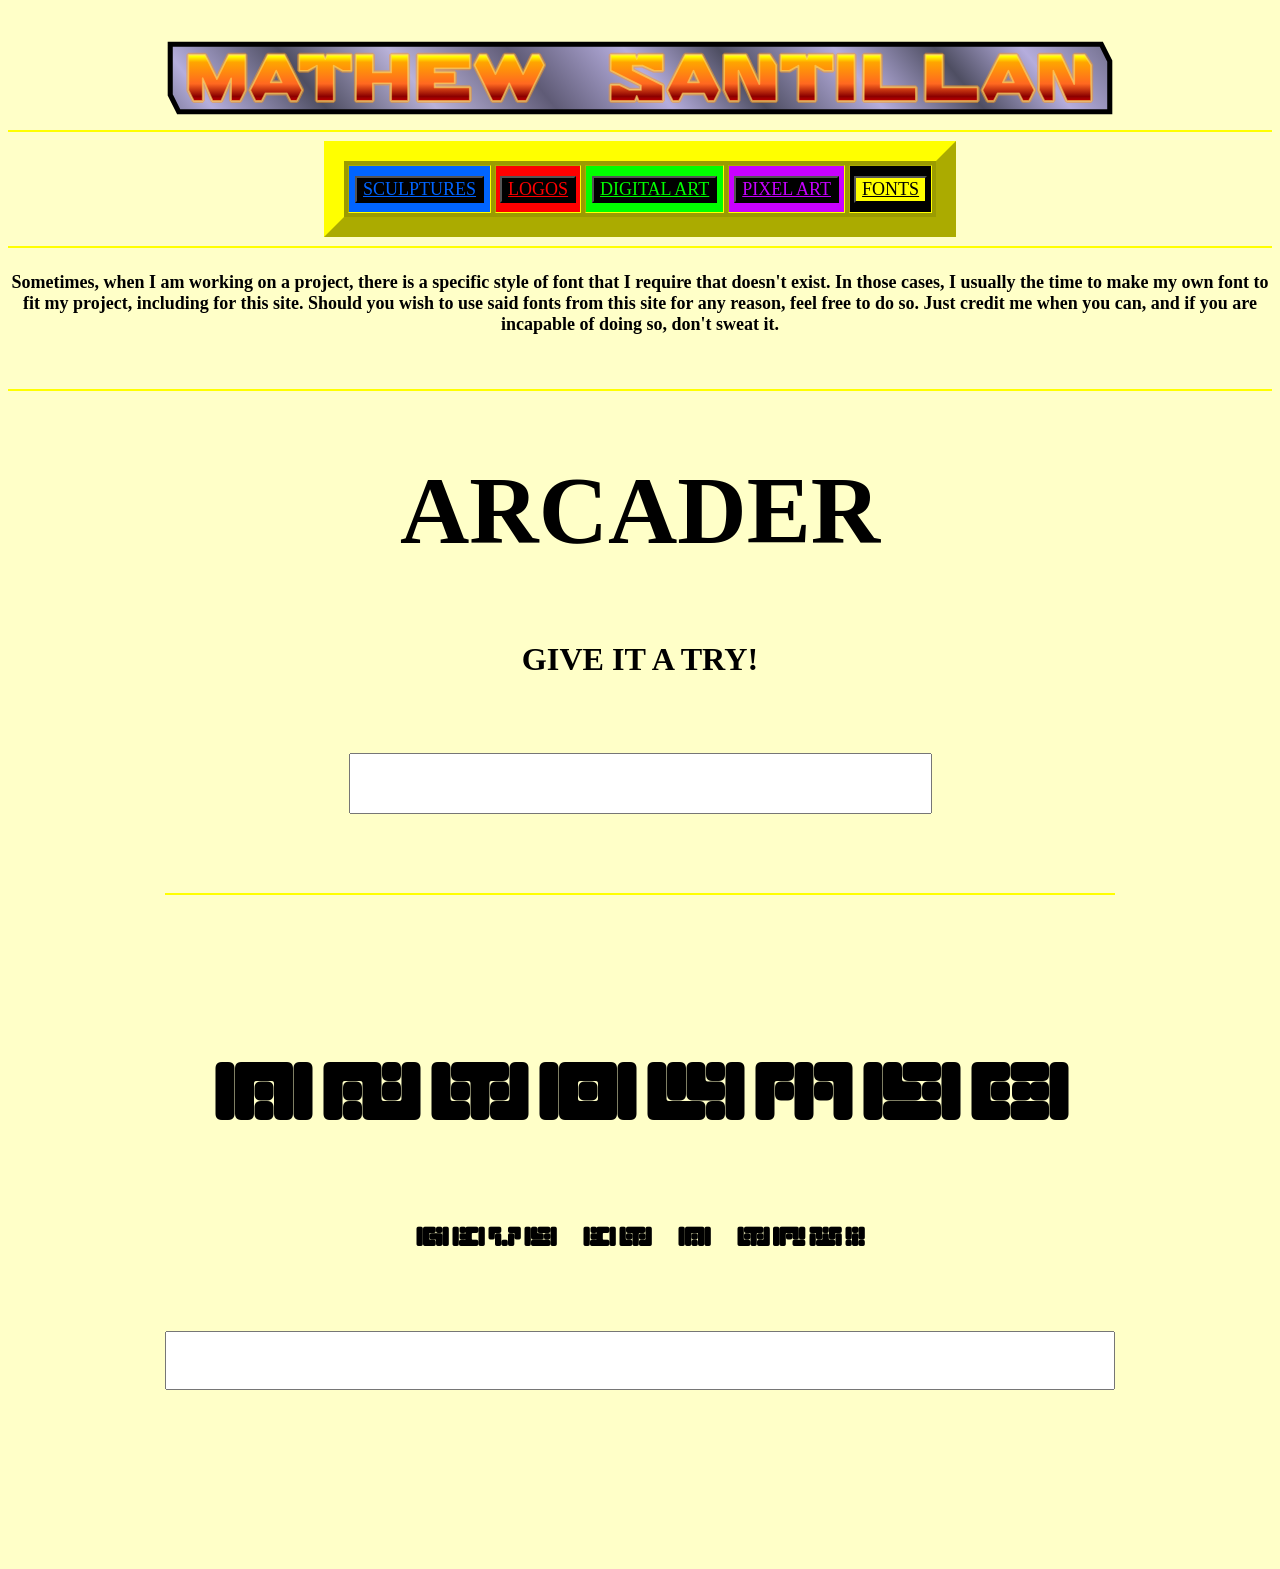
==== FONTS.html @ b058a9b7 "Portfolio Website for Mathew Santillan. Made for the purpose of showing what I can do, and also for " ====
<!DOCTYPE html>
 <html lang="en">

	<head>
		<link rel="stylesheet" href="STYLE.css">
		<link rel="shortcut icon" type="icon" href="Thumbnail.png">
		<meta charset="utf-8">
		<meta name="viewport" content="width=device-width, initial-scale=1">
		<title> MATHEW SANTILLAN | FONTS </title>
		
		
	</head>
	<body style="background-color:rgb(255, 255, 200);">
		<font face="ARCADER" size="4" color="FFFFFF">
		<div align="center">
			<a href="INDEX.html"> <img src= "NAME.svg" width="75%"> </a>
		</div>
		<hr color="FFFF00">
		<div>
			<table align="center" border="20" width="50%" cellspacing="4"style="border-color:rgb(255,255,0);background:rgb(155,155,0)">
				<tr height="48">
					<th style="background-color:rgb(0,100,255)">
						<button style="background-color:rgb(0,0,0);">
							<font face = "ARCADER" size = "4">
							<a style="color:rgb(0,100,255)"; href="SCULPT.html"> SCULPTURES </a>
						</button>
					</th>
					<th  style="background-color:rgb(255,0,0)">
						<button style="background-color:rgb(0,0,0);">
							<font face = "ARCADER" size = "4">
							<a style="color:rgb(255,0,0)"; href="LOGOS.html"> LOGOS </a>
						</button>
					</th>
					<th  style="background-color:rgb(0,255,0)">
						<button style="background-color:rgb(0,0,0);">
							<font face = "ARCADER" size = "4">
							<a style="color:rgb(0,255,0)"; href="DIGART.html"> DIGITAL ART </a>
						</button>
					</th>
					<th  style="background-color:rgb(200,0,255)">
						<button style="background-color:rgb(0,0,0);">
							<font face = "ARCADER" size = "4">
							<a style="color:rgb(200,0,255)"; href="PIXART.html"> PIXEL ART </a>
						</button>
					</th>
					<th  style="background-color:rgb(0,0,0)">
						<button style="background-color:rgb(255,255,0);">
							<font face = "ARCADER" size = "4">
							<a style="color:rgb(0,0,0);"href="FONTS.html"> FONTS </a>
						</button>
					</th>
			</table>
		</div>
		<hr color="FFFF00">
		<div >
			<font face="ARCADER" size="4" color="00000">
				<h4 align="center" width="25%">
				<strong>
					Sometimes, when I am working on a project, there is a specific style of font that I require that doesn't exist. 
					In those cases, I usually the time to make my own font to fit my project, including for this site. Should you wish to use said fonts from this site for any reason, feel free to do so.
					Just credit me when you can, and if you are incapable of doing so, don't sweat it.
				</strong>
				</h4>
				<br>
			</font>
		</div>
		<hr color="FFFF00">
		<div>
			<font face="ARCADER" size="128" color="00000">
			<h1 align="center" width= "100%">
					ARCADER
			</h1>
			<h6>
			GIVE IT A TRY!
			</h6>
			<input type="text1" font-face="ARCADER">
		</div>
		<br>
		<hr color="FFFF00" width= "75%">
		<br>
		<div>
			<font face="AZTOLMEC" size="128" color="00000">
			<h1 align="center" width= "100%">
					AZTOLMEC
			</h1>
			<h6>
			GIVE IT A TRY!
			</h6>
			<input type="text2" font="AZTOLMEC">
		</div>
		<br>
		<br>
		<br>
	</body>
---- STYLE.css ----
body {
	background: green;
	color: saddlebrown;
	font-size: 20px;
	font-weight: bold;
	text-align: center;
	margin-top: 40px;
	font: ARCADER;
	
}
@font-face {
  font-family: ARCADER;
  src: url(FONTS/Arcader.ttf);
  font-family: AZTOLMEC;
  src: url(FONTS/AZTOLMEC_V1.ttf)
}

p {
  font-family: ARCADER;
}

input[type="text1"]
{
	font-family: ARCADER;
    font-size:48px;
	text-align: center;
}

input[type="text2"]
{
	font-family: AZTOLMEC;
    font-size:48px;
	text-align: center;
}
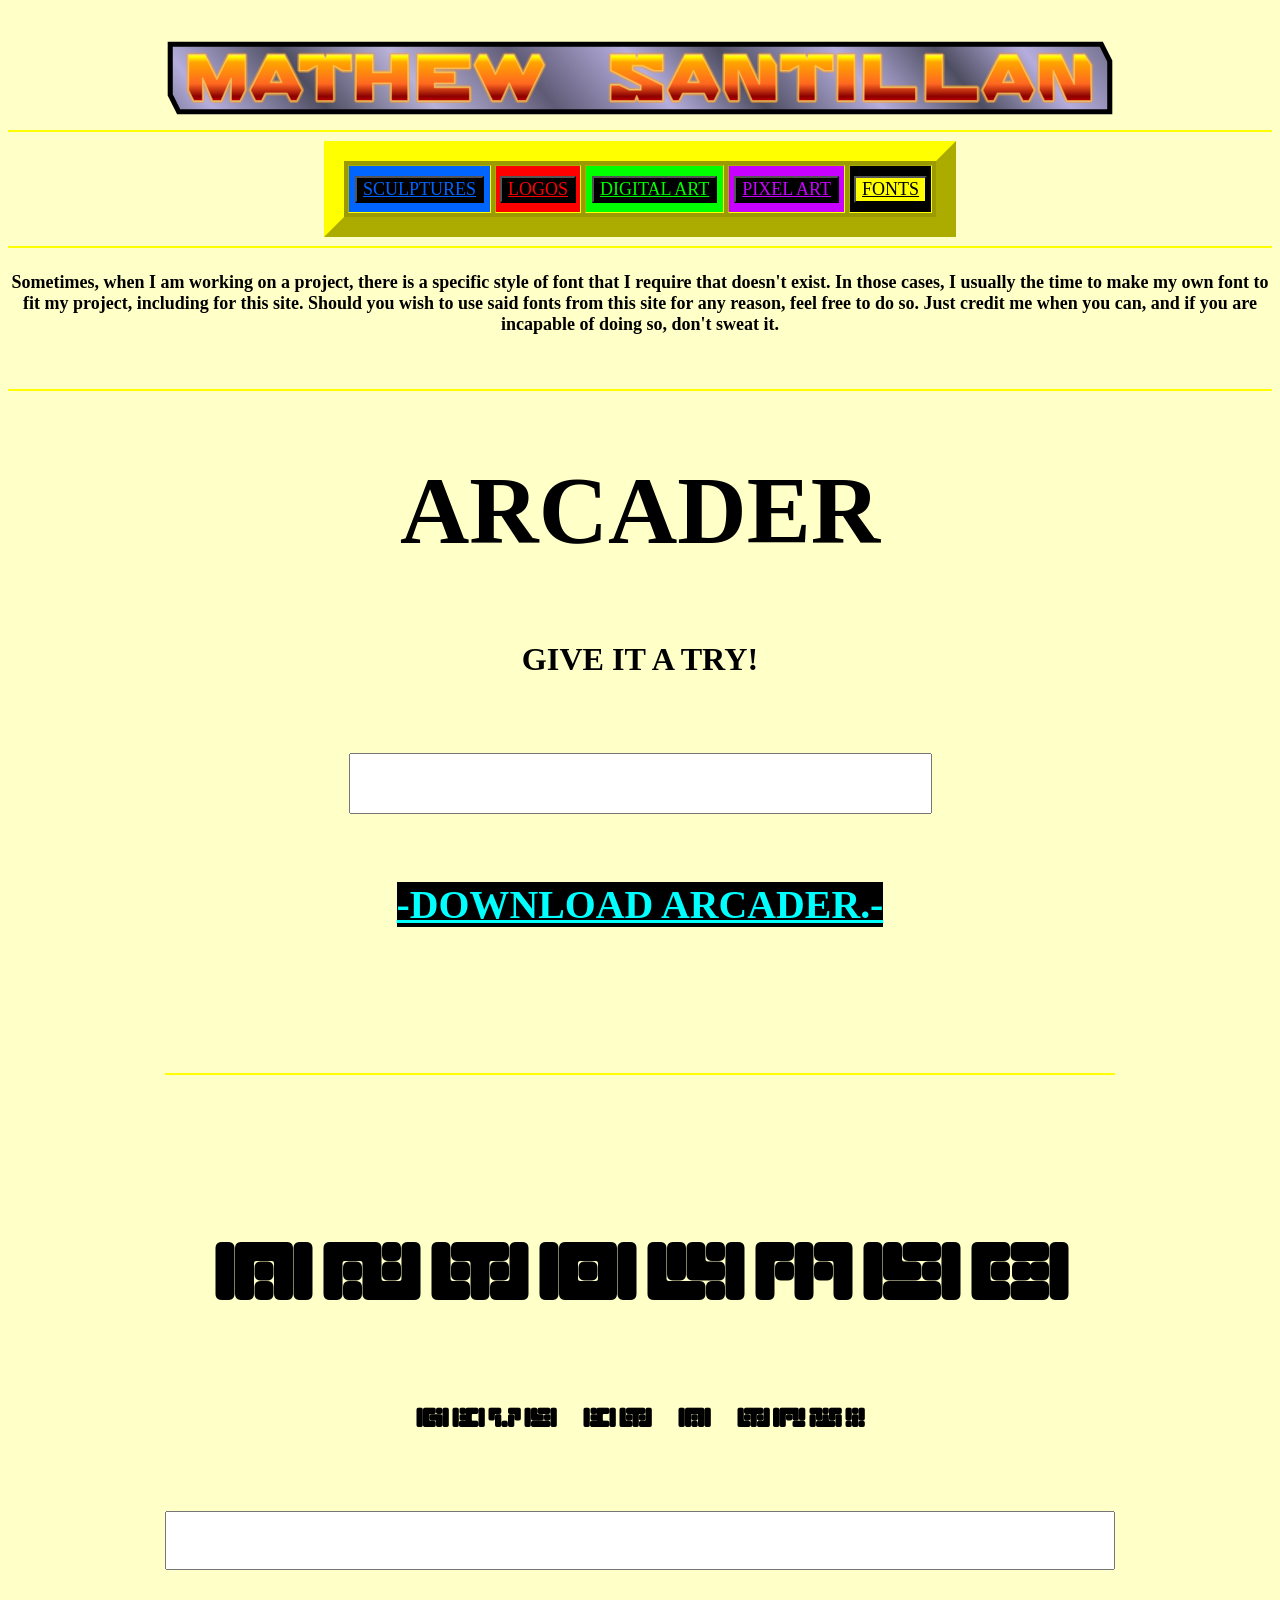
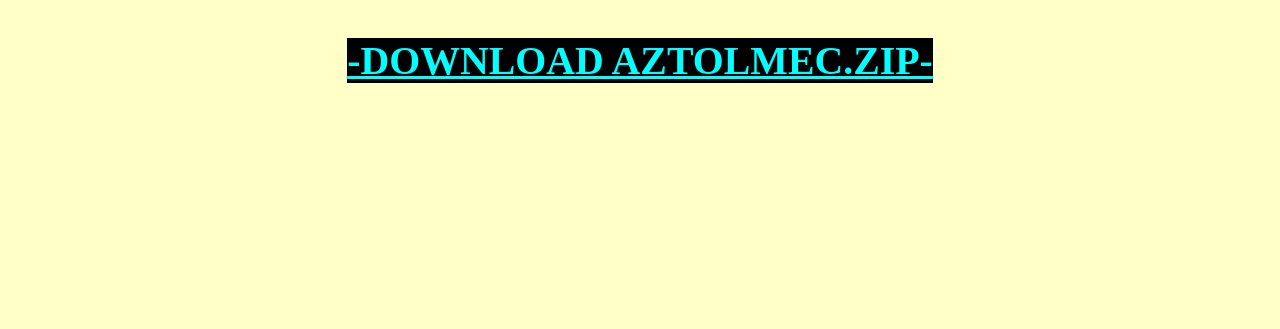
==== commit 67e550d2: "Fixing some of fonts and setting it up properly for dowloading and public use." ====
--- a/FONTS.html
+++ b/FONTS.html
@@ -74,6 +74,14 @@
 			GIVE IT A TRY!
 			</h6>
 			<input type="text1" font-face="ARCADER">
+			
+			<br>
+		</div>
+		<div>
+			<font face="Times New Roman" size="128" color="00000">
+			<h5>
+				<a style="color:rgb(0,255,255);background-color:rgb(0,0,0)" href="FONTS/ARCADER/Arcader.zip">-DOWNLOAD ARCADER.- </a>
+			</h5>
 		</div>
 		<br>
 		<hr color="FFFF00" width= "75%">
@@ -87,6 +95,13 @@
 			GIVE IT A TRY!
 			</h6>
 			<input type="text2" font="AZTOLMEC">
+			<br>
+		</div>
+		<div>
+			<font face="Times New Roman" size="128" color="00000">
+			<h5>
+				<a style="color:rgb(0,255,255);background-color:rgb(0,0,0)" href="FONTS/AZTOLMEC/AZTOLMEC.zip">-DOWNLOAD AZTOLMEC.ZIP-</a> 
+			</h5>
 		</div>
 		<br>
 		<br>
--- a/STYLE.css
+++ b/STYLE.css
@@ -9,11 +9,16 @@
 	font: ARCADER;
 	
 }
+
+selector {
+  font-family: "Times New Roman", Georgia, serif;
+}
+
 @font-face {
   font-family: ARCADER;
-  src: url(FONTS/Arcader.ttf);
+  src: url(FONTS/ARCADER/Arcader.ttf);
   font-family: AZTOLMEC;
-  src: url(FONTS/AZTOLMEC_V1.ttf)
+  src: url(FONTS/AZTOLMEC/AZTOLMEC_V1.ttf)
 }
 
 p {
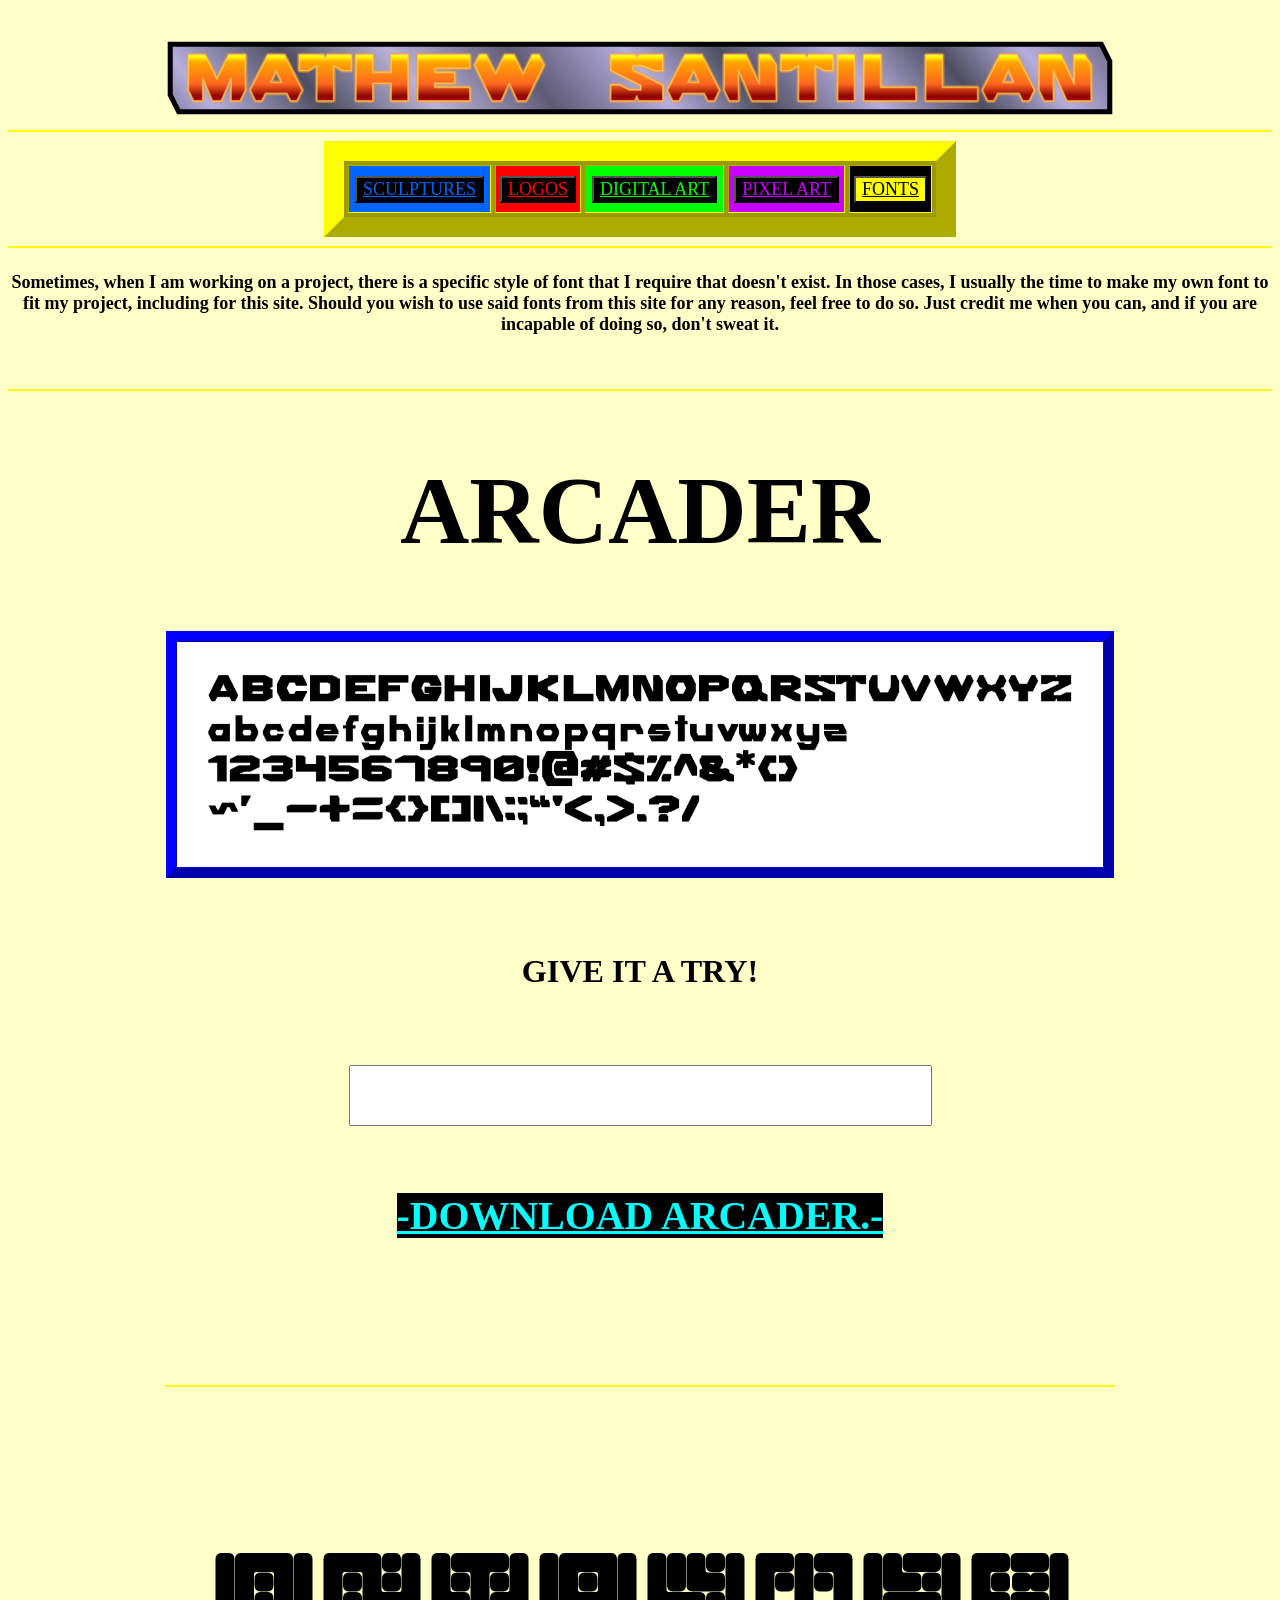
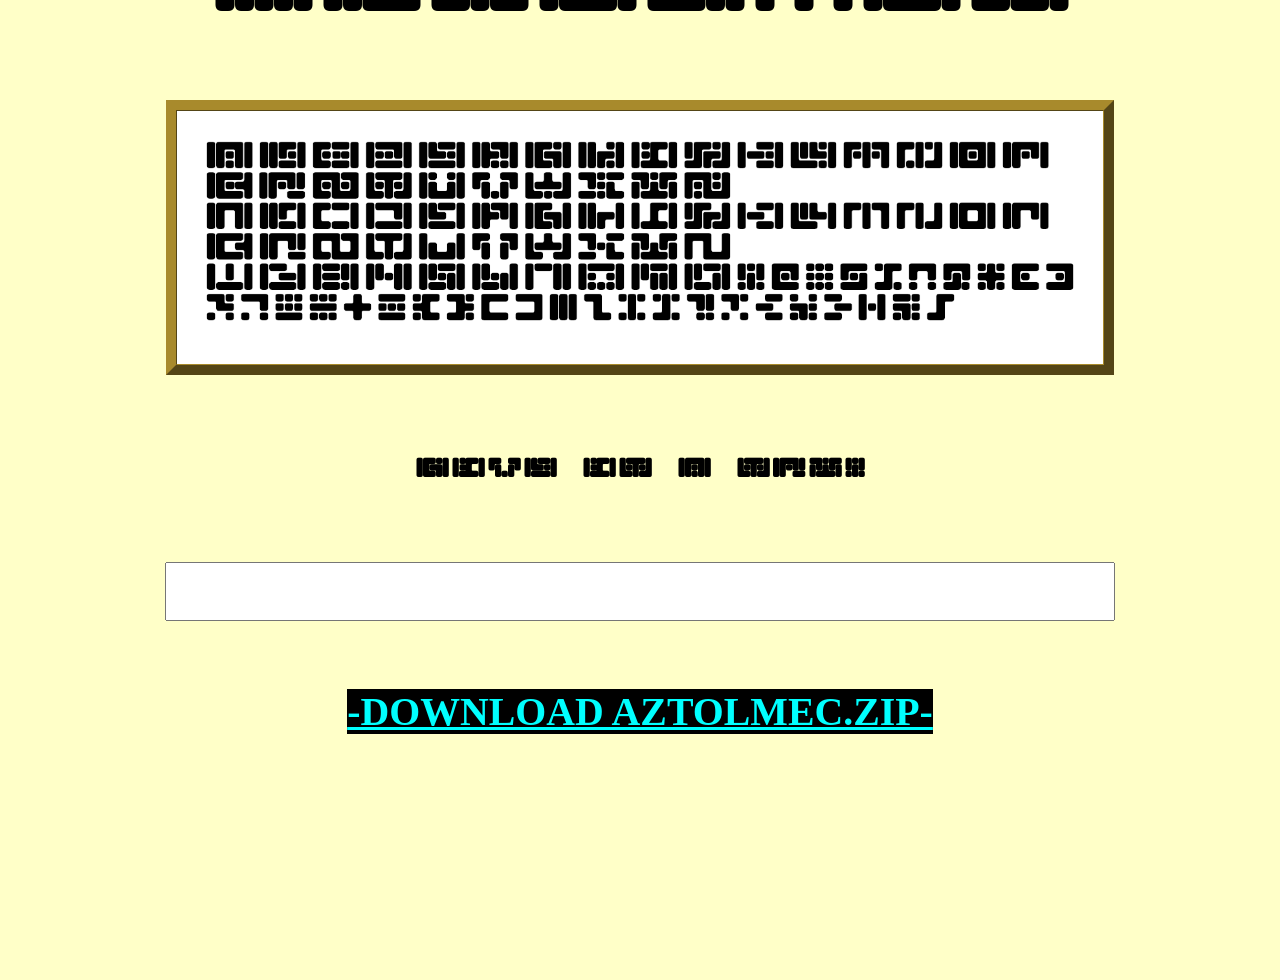
==== commit d249fd3a: "Hopefully a final fix to the Font, which wasn't displaying correctly originally. Also added images t" ====
--- a/FONTS.html
+++ b/FONTS.html
@@ -13,7 +13,7 @@
 	<body style="background-color:rgb(255, 255, 200);">
 		<font face="ARCADER" size="4" color="FFFFFF">
 		<div align="center">
-			<a href="INDEX.html"> <img src= "NAME.svg" width="75%"> </a>
+			<a href="http://mathew.santillan.club/"> <img src= "NAME.svg" width="75%"> </a>
 		</div>
 		<hr color="FFFF00">
 		<div>
@@ -70,6 +70,12 @@
 			<h1 align="center" width= "100%">
 					ARCADER
 			</h1>
+			<table align="center" border="10" width="75%" height="24" cellpadding="10" cellspacing="0" style="border-color:rgb(0,0,255)">
+				<tr>
+					<th style="background-color:WHITE">
+						<img src= "IMAGES/FONTS/Alphabet - ARCADER TEST.png" width="100%">
+			</table>
+			<h6>
 			<h6>
 			GIVE IT A TRY!
 			</h6>
@@ -80,7 +86,7 @@
 		<div>
 			<font face="Times New Roman" size="128" color="00000">
 			<h5>
-				<a style="color:rgb(0,255,255);background-color:rgb(0,0,0)" href="FONTS/ARCADER/Arcader.zip">-DOWNLOAD ARCADER.- </a>
+				<a style="color:rgb(0,255,255);background-color:rgb(0,0,0)" href="FONTS/ARCADER/ARCADER_V1.zip">-DOWNLOAD ARCADER.- </a>
 			</h5>
 		</div>
 		<br>
@@ -91,6 +97,11 @@
 			<h1 align="center" width= "100%">
 					AZTOLMEC
 			</h1>
+			<table align="center" border="10" width="75%" height="24" cellpadding="10" cellspacing="0" style="border-color:rgb(168, 138, 44)">
+				<tr>
+					<th style="background-color:WHITE">
+						<img src= "IMAGES/FONTS/Alphabet - AZTOLMEC TEST.png" width="100%">
+			</table>
 			<h6>
 			GIVE IT A TRY!
 			</h6>
--- a/STYLE.css
+++ b/STYLE.css
@@ -16,13 +16,14 @@
 
 @font-face {
   font-family: ARCADER;
-  src: url(FONTS/ARCADER/Arcader.ttf);
+  src: url(FONTS/ARCADER/ARCADER_V1.ttf);
   font-family: AZTOLMEC;
   src: url(FONTS/AZTOLMEC/AZTOLMEC_V1.ttf)
 }
 
 p {
   font-family: ARCADER;
+
 }
 
 input[type="text1"]
